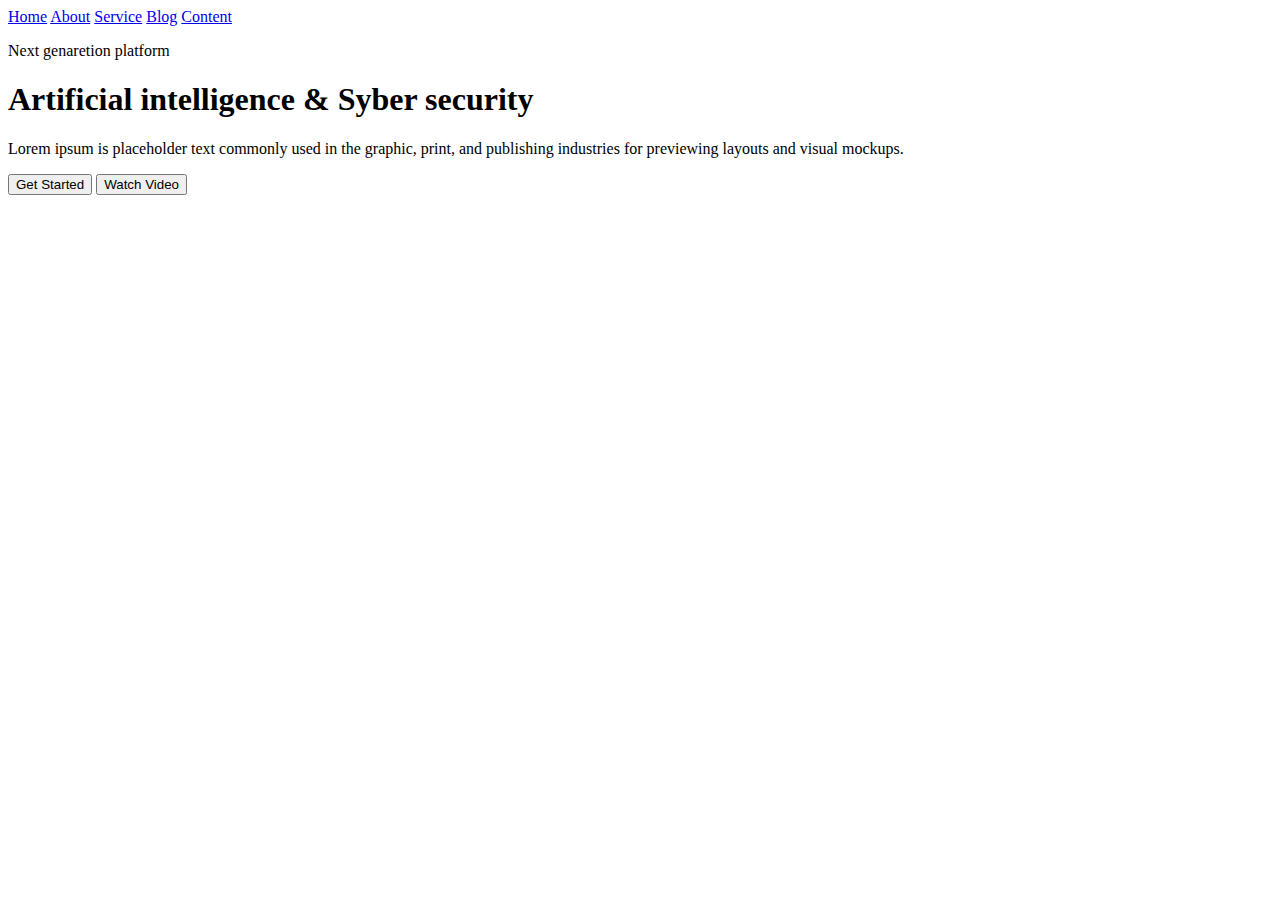
==== index.html @ 71d1dc56 "3" ====
<!DOCTYPE html>
<html lang="en">
<head>
    <meta charset="UTF-8">
    <meta http-equiv="X-UA-Compatible" content="IE=edge">
    <meta name="viewport" content="width=device-width, initial-scale=1.0">
    <title>Document</title>
    <link rel="stylesheet" href="style.css">
</head>
<body>
    <div class="header">
        <a href="#" class="link_menu">Home</a>
        <a href="#" class="link_menu">About</a>
        <a href="#" class="link_menu">Service</a>
        <a href="#" class="link_menu">Blog</a>
        <a href="#" class="link_menu">Content</a>
    </div>

    <div class="top_content">
        
        <div class="top_info">
            <p class="little_head">Next genaretion platform</p>
            <h1 class="big_head">Artificial intelligence & Syber security</h1>
            <p class="text">Lorem ipsum is placeholder text commonly used in the graphic, print, and publishing industries for previewing layouts and visual mockups.</p>
    
            <button class="button_text">Get Started</button>
            <button class="button_text">Watch Video</button>
        </div>

        <img src="img/raketa.svg" alt="">
    </div>

    <div class="top_logo">
        <img src="img/logo1.svg" alt="">
        <img src="img/logo2.svg" alt="">
        <img src="img/logo3.svg" alt="">
        <img src="img/logo4.svg" alt="">
    </div>
</body>
</html>
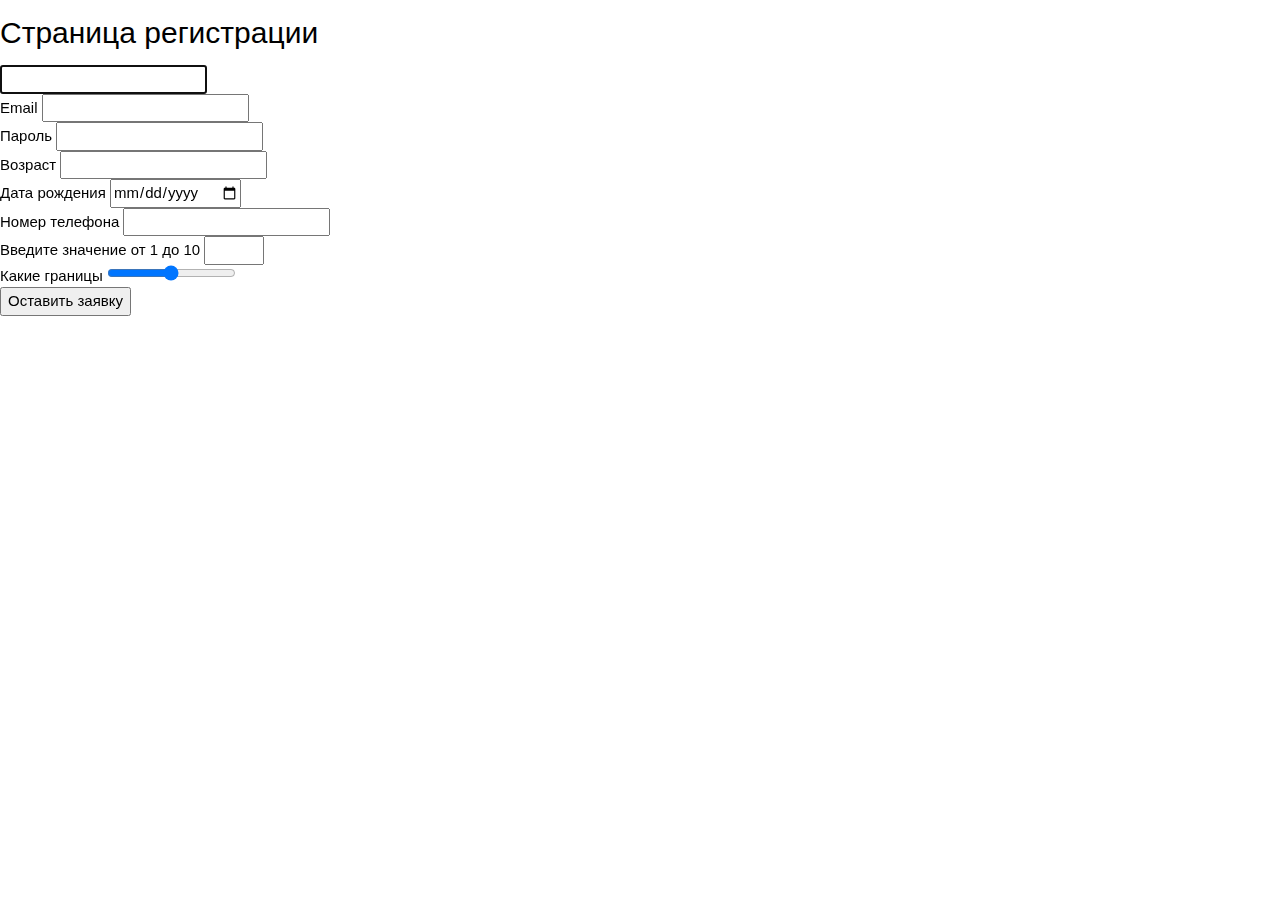
==== commit 33eea66f: "7" ====
--- a/index.html
+++ b/index.html
@@ -1,4 +1,4 @@
-<!DOCTYPE html>
+<!-- <!DOCTYPE html>
 <html lang="en">
 <head>
     <meta charset="UTF-8">
@@ -37,4 +37,34 @@
         <img src="img/logo4.svg" alt="">
     </div>
 </body>
+</html> -->
+
+<!DOCTYPE html>
+<html lang="en">
+<head>
+  <meta charset="UTF-8">
+  <meta name="viewport" content="width=device-width, initial-scale=1">
+  <link rel="stylesheet" href="https://www.w3schools.com/w3css/4/w3.css">
+  <link rel="preconnect" href="https://fonts.googleapis.com">
+  <link rel="preconnect" href="https://fonts.gstatic.com" crossorigin>
+  <link href="https://fonts.googleapis.com/css2?family=Jost:wght@300&display=swap" rel="stylesheet">
+  <link rel="stylesheet" href="https://cdnjs.cloudflare.com/ajax/libs/font-awesome/4.7.0/css/font-awesome.min.css">
+  <title>Document</title>
+</head>
+<body>
+  <section>
+    <h2>Страница регистрации</h2>
+    <form action="#">
+        <i class="fa-solid fa-turtle"></i> <input autofocus required type="text"><br>
+        Email <input required type="email"><br>
+        Пароль <input required type="password"><br>
+        Возраст <input required type="age"><br>
+        Дата рождения <input required type="date"><br>
+        Номер телефона <input required type="number"><br>
+        Введите значение от 1 до 10 <input min="1" max="10" required type="number"><br>
+        Какие границы <input required type="range"><br>
+        <button type="submit">Оставить заявку</button>
+    </form>
+</section>
+</body>
 </html>